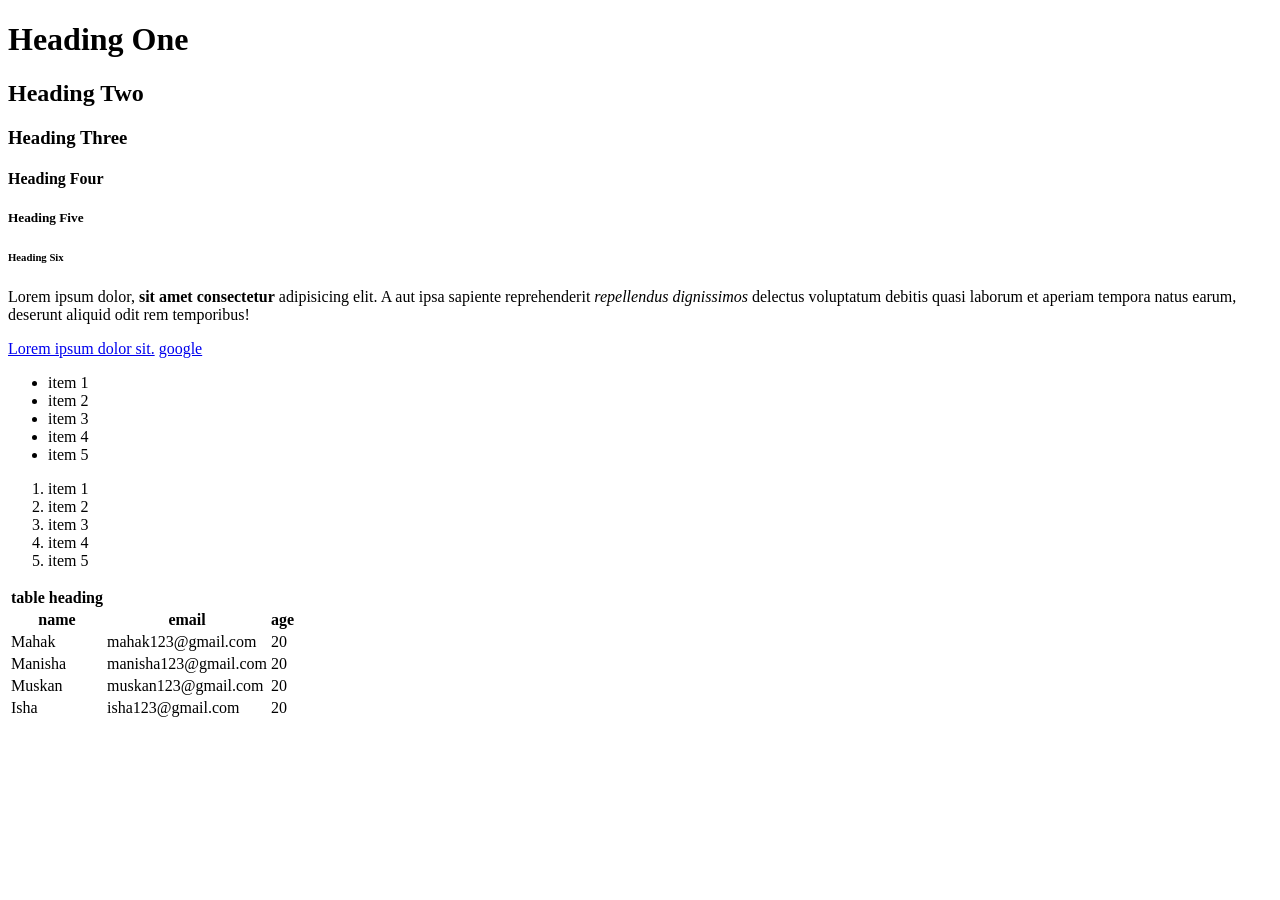
==== HTMLPractice/index.html @ 02afcac0 "1 hour course to cover basics of HTML half done" ====
<!DOCTYPE html>
<html lang="en">
<head>
    <meta charset="UTF-8">

    <meta name="viewport" content="width=device-width, initial-scale=1.0">
    <title>Document</title>
</head>
<body>
    <!-- Headings -->
     <h1>Heading One</h1>
     <h2>Heading Two</h2>
     <h3>Heading Three</h3>
     <h4>Heading Four</h4>
     <h5>Heading Five</h5>
     <h6>Heading Six</h6>
     <!-- Paragraph -->
     <p>Lorem ipsum dolor,<strong> sit amet consectetur</strong> adipisicing elit. A aut ipsa sapiente reprehenderit
         <em>repellendus dignissimos </em> delectus voluptatum debitis quasi laborum et aperiam tempora natus earum, deserunt aliquid odit rem temporibus!</p>

     <!-- storng for making any part look strong that bold or highlight -->
    <!-- em emphasis -->
     <!-- elements  -->
       <!-- Inline Elements: -->
          <!-- Do not starts on new line . Take only the necessary width span image <a> -->
        <!-- Block Element headings div p form -->
          <!-- Starts in the new Line -->
          <!-- Take full width available -->


          <!-- links -->
           <a href="http://google.com">Lorem ipsum dolor sit.</a>
           <a href="http://google.com" target="_blank">google</a> 
           <!-- this will be opened in the new tab -->
        
           <!-- Lists -->
             <!-- lists add little bit of padding by default -->

            <!-- unorderd list -->
            <ul>
                <li>item 1</li>
                 <li>item 2</li> 
                 <li>item 3</li> 
                 <li>item 4</li>
                 <li>item 5</li>
            </ul>

            <!-- ordered List -->
            <ol>
                <li>item 1</li>
                 <li>item 2</li> 
                 <li>item 3</li> 
                 <li>item 4</li>
                 <li>item 5</li>
            </ol>

            <!-- table -->
             <table>
                <thead>
                    <!-- headings -->
                    <th>table heading</th>
                    <tr>
                        <th>name</th>
                        <th>email</th>
                        <th>age</th>
                    </tr>
                </thead>
                <tbody>
                    
                    <tr>
                        <!-- table data -->
                        <td>Mahak</td>
                        <td>mahak123@gmail.com</td>
                        <td>20</td>
                    </tr>
                    <tr>
                        <td>Manisha</td>
                        <td>manisha123@gmail.com</td>
                        <td>20</td>
                    </tr>
                    <tr>
                        <td>Muskan</td>
                        <td>muskan123@gmail.com</td>
                        <td>20</td>
                    </tr>
                    <tr>
                        <td>Isha</td>
                        <td>isha123@gmail.com</td>
                        <td>20</td>
                    </tr>
                </tbody>
             </table>
</body>
</html>
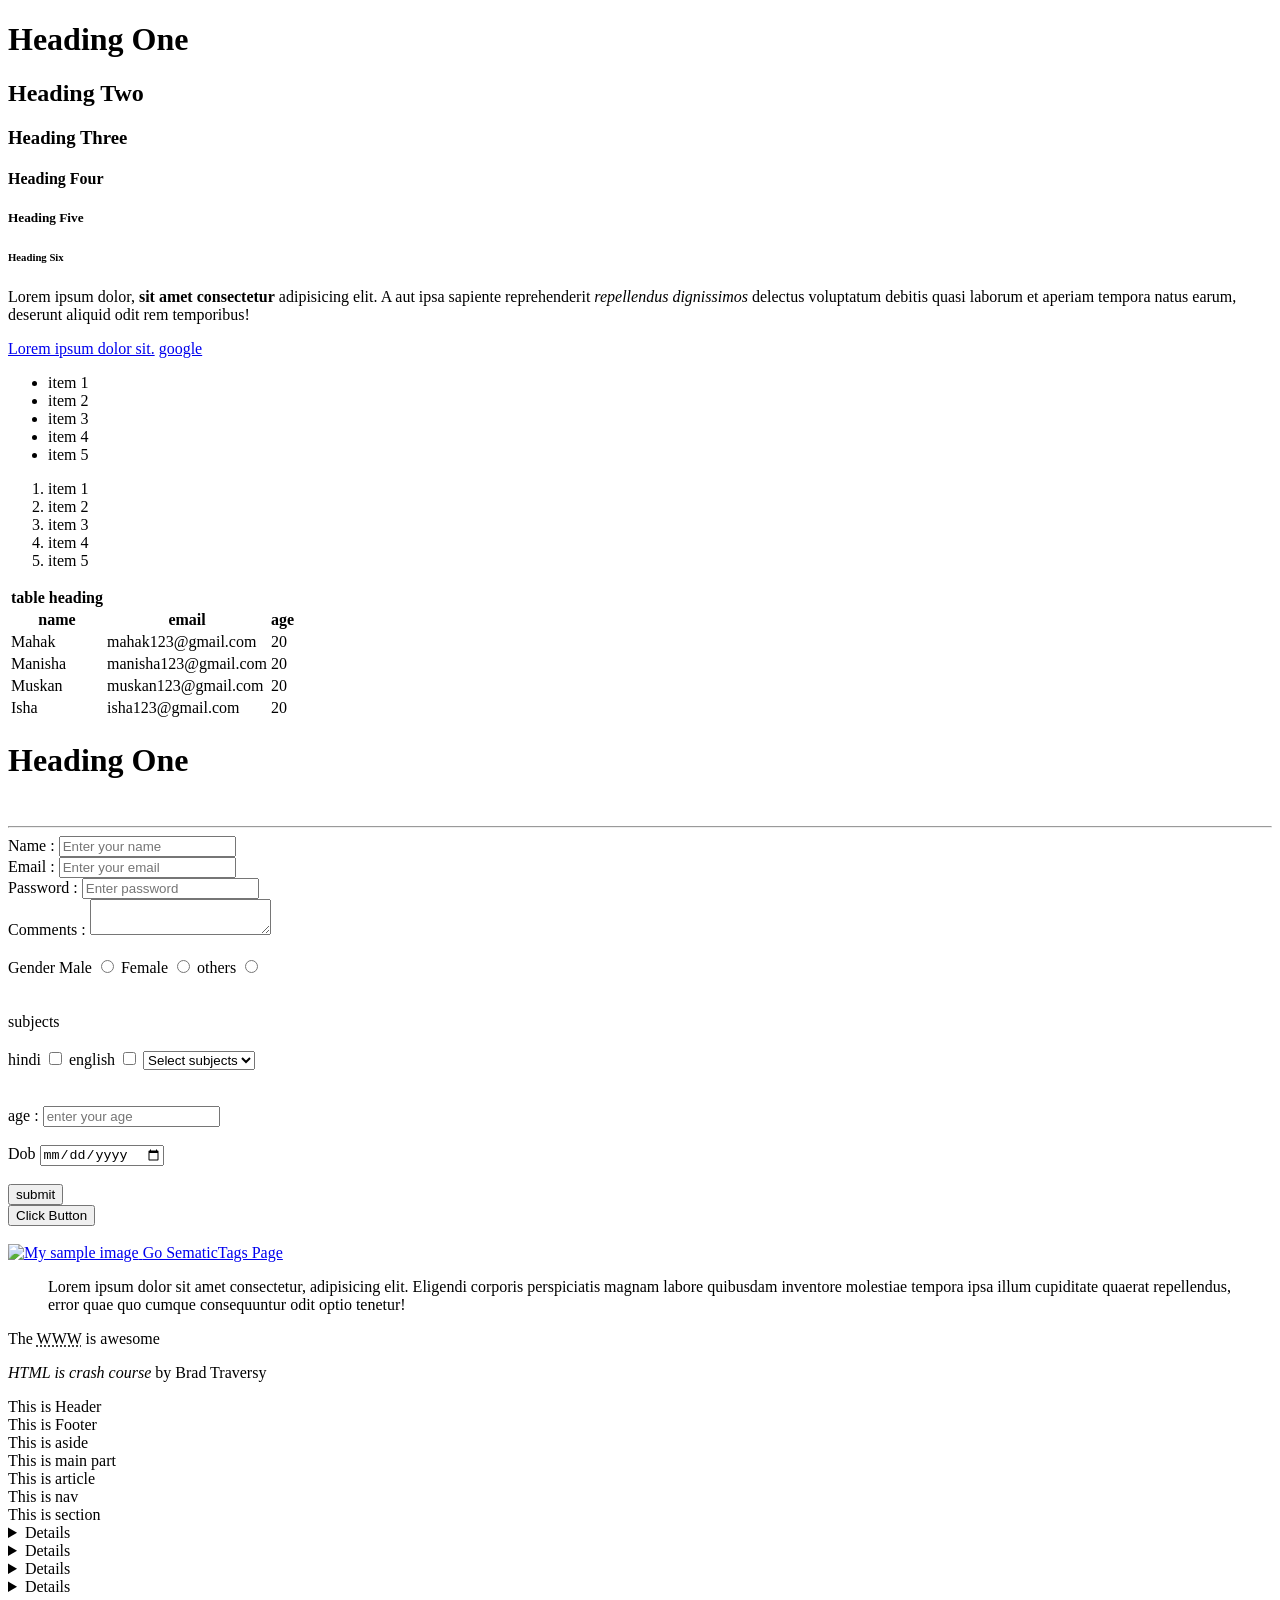
==== commit 3d9483d9: "HTML Crash Course For Absolute Beginners Completed" ====
--- a/HTMLPractice/index.html
+++ b/HTMLPractice/index.html
@@ -90,5 +90,116 @@
                     </tr>
                 </tbody>
              </table>
+
+             <!--All html tags have attributes which tell more about that tag they are key  value pair  -->
+             <h1 title = "heading_1">Heading One </h1>
+             <!-- title is attribute -->
+
+             <br>
+             <hr> 
+             <!-- horizontal row -->
+         <!-- form -->
+          <form action="random.php" method="post">
+            <label>Name :</label>
+            <input type="text" name = "username" placeholder="Enter your name">
+            <br>
+            <!-- we can use type text to write email but when we use type = email that if the email is invaild we don't need to check it from js it is done by this type only it check wheather email is valid or not  -->
+            <label>Email :</label>
+            <input type="email" name = "email" placeholder="Enter your email ">
+ <br>
+            <label>Password :</label>
+            <input type="password" name="password" placeholder="Enter password">
+            <br>
+            <label>Comments :</label>
+            <textarea name = "message"></textarea>
+            <br>
+            <br>
+            <!-- giving the same name will make sure that only one of the radio is selected -->
+            <label>Gender</label>
+            <label>Male</label>
+            <input name = 'Gender' type="radio"> 
+            <label >Female</label>
+            <input name = 'Gender' type="radio"> 
+            <label >others</label>
+            <input name = 'Gender' type="radio"> 
+           
+            <br>
+            <br>
+            <br>
+            <label>subjects</label>
+            <br>
+            <br>
+            <label>hindi</label>
+            <input type="checkbox" name="" id="">
+            <label>english</label>
+            <input type="checkbox" name="" id="">
+
+            <select name="" id="">
+                <option value="">Select subjects</option>
+                <option value="">Hindi</option>
+                <option value="">English</option>
+                <option value="">Math</option>
+            </select>
+            <br>
+            <br>
+            <br>
+
+            <label for="">age :</label>
+            <input type="number" placeholder="enter your age">
+
+            <br>
+            <br>
+            <label for="">
+                Dob
+            </label>
+            <input type="date" name="" id="">
+
+            <br>
+            <br>
+            <input type="submit" name="submit" value="submit">
+          </form>
+
+          <!-- button -->
+           <button>Click Button</button>
+            <br>
+            <br>
+         <!-- image tag -->
+            <a href="https://images.unsplash.com/photo-1739536176048-caa7190dba66?w=500&auto=format&fit=crop&q=60&ixlib=rb-4.0.3&ixid=M3wxMjA3fDB8MHxmZWF0dXJlZC1waG90b3MtZmVlZHwzfHx8ZW58MHx8fHx8">
+          <img src="https://images.unsplash.com/photo-1739536176048-caa7190dba66?w=500&auto=format&fit=crop&q=60&ixlib=rb-4.0.3&ixid=M3wxMjA3fDB8MHxmZWF0dXJlZC1waG90b3MtZmVlZHwzfHx8ZW58MHx8fHx8" alt="My sample image" width="200" height="200">
+         </a>    
+         
+        <a href="SematicTags.html" target="_blank">Go SematicTags Page</a>
+         
+        <!-- Quatation -->
+         <!-- it also adds little bit of the left padding -->
+          <!-- cite have the link from which site does the quote belongs it is not visible on browser -->
+         <blockquote cite="http://google.com">
+            Lorem ipsum dolor sit amet consectetur, adipisicing elit. Eligendi corporis perspiciatis magnam labore quibusdam inventore molestiae tempora ipsa illum cupiditate quaerat repellendus, error quae quo cumque consequuntur odit optio tenetur!
+         </blockquote>
+        
+         <!-- on this abbrebiation dotted line will come down to it-->
+         <p>The <abbr title="world wide web">WWW</abbr> is awesome</p>
+
+         <!-- this tells the browser that it is sited it will be in the italic --> 
+         <p><cite>HTML is crash course</cite> by Brad Traversy</p>
+         
+         <!-- sematic tags -->
+          <!-- A sematic element clearly describes its meaning to both the browser and the developer -->
+           <header>This is Header</header>
+           <footer>This is Footer</footer>
+           <aside>This is aside</aside>
+           <main>This is main part</main>
+           <article>This is article</article>
+           <nav>This is nav</nav>
+           <section>This is section</section>
+
+           <!-- this detail tag will give heading Details by itself and what every is written in details tag will come in dropdown way  -->
+           <details>this is details</details>
+           <details>this is details</details>
+           <details>this is details</details>
+           <details>this is details</details>
+           <br>
+           <br>
+           <br>
 </body>
 </html>
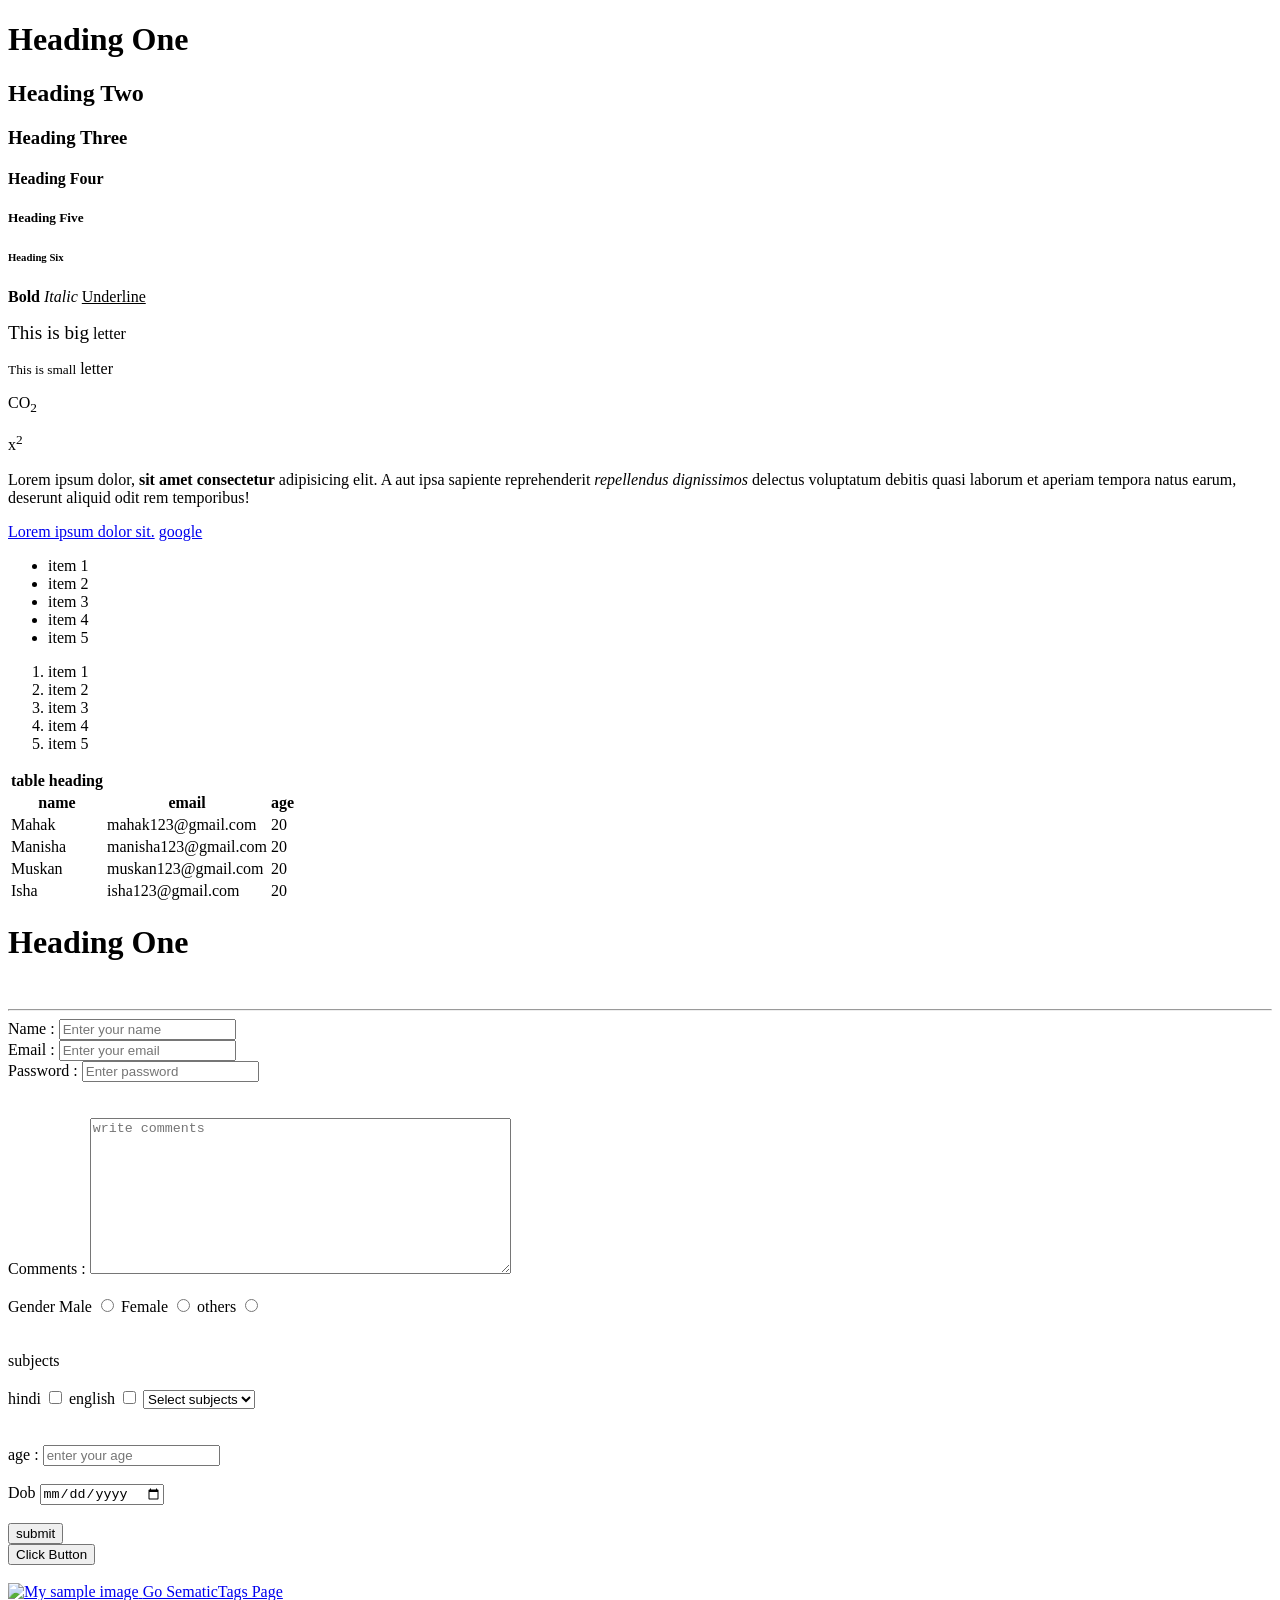
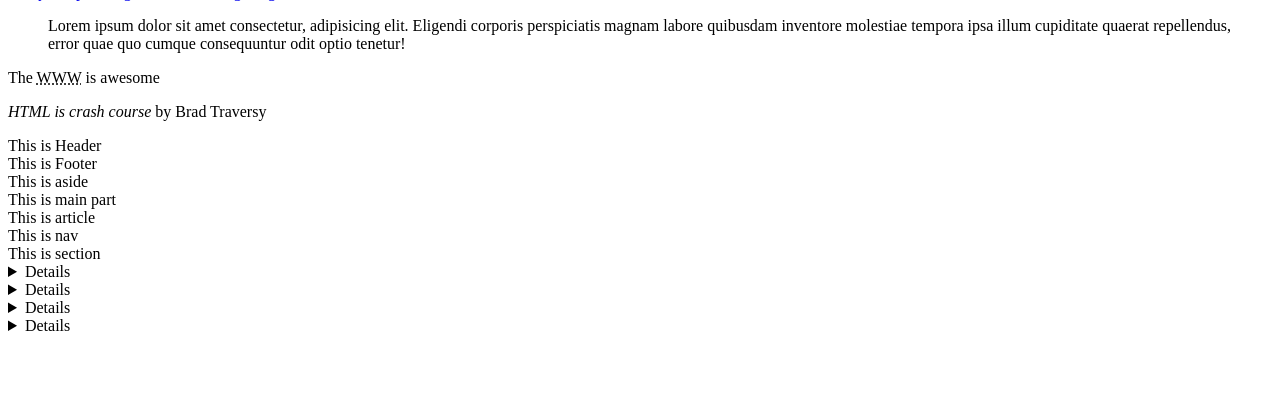
==== commit 490ae600: "Basics Of Html" ====
--- a/HTMLPractice/index.html
+++ b/HTMLPractice/index.html
@@ -2,18 +2,32 @@
 <html lang="en">
 <head>
     <meta charset="UTF-8">
-
+     <link rel="icon" href="https://plus.unsplash.com/premium_photo-1736165168647-e216dcd23720?w=500&auto=format&fit=crop&q=60&ixlib=rb-4.0.3&ixid=M3wxMjA3fDB8MHxmZWF0dXJlZC1waG90b3MtZmVlZHwyfHx8ZW58MHx8fHx8">
+     <!-- febicon -->
     <meta name="viewport" content="width=device-width, initial-scale=1.0">
     <title>Document</title>
 </head>
 <body>
     <!-- Headings -->
-     <h1>Heading One</h1>
-     <h2>Heading Two</h2>
-     <h3>Heading Three</h3>
-     <h4>Heading Four</h4>
-     <h5>Heading Five</h5>
-     <h6>Heading Six</h6>
+   <div>
+    <h1>Heading One</h1>
+    <h2>Heading Two</h2>
+    <h3>Heading Three</h3>
+    <h4>Heading Four</h4>
+    <h5>Heading Five</h5>
+    <h6>Heading Six</h6>
+   </div>
+
+   <div>
+    <b>Bold</b>
+    <i>Italic</i>
+    <u>Underline</u>
+    <p> <big>This is big</big> letter</p>
+    <p> <small>This is small</small> letter</p>
+    <p>CO<sub>2</sub></p>
+    <p>x<sup>2</sup></p>
+   </div>
+
      <!-- Paragraph -->
      <p>Lorem ipsum dolor,<strong> sit amet consectetur</strong> adipisicing elit. A aut ipsa sapiente reprehenderit
          <em>repellendus dignissimos </em> delectus voluptatum debitis quasi laborum et aperiam tempora natus earum, deserunt aliquid odit rem temporibus!</p>
@@ -110,8 +124,10 @@
             <label>Password :</label>
             <input type="password" name="password" placeholder="Enter password">
             <br>
+            <br>
+            <br>
             <label>Comments :</label>
-            <textarea name = "message"></textarea>
+            <textarea name = "message" placeholder="write comments" cols="50" rows="10"></textarea>
             <br>
             <br>
             <!-- giving the same name will make sure that only one of the radio is selected -->
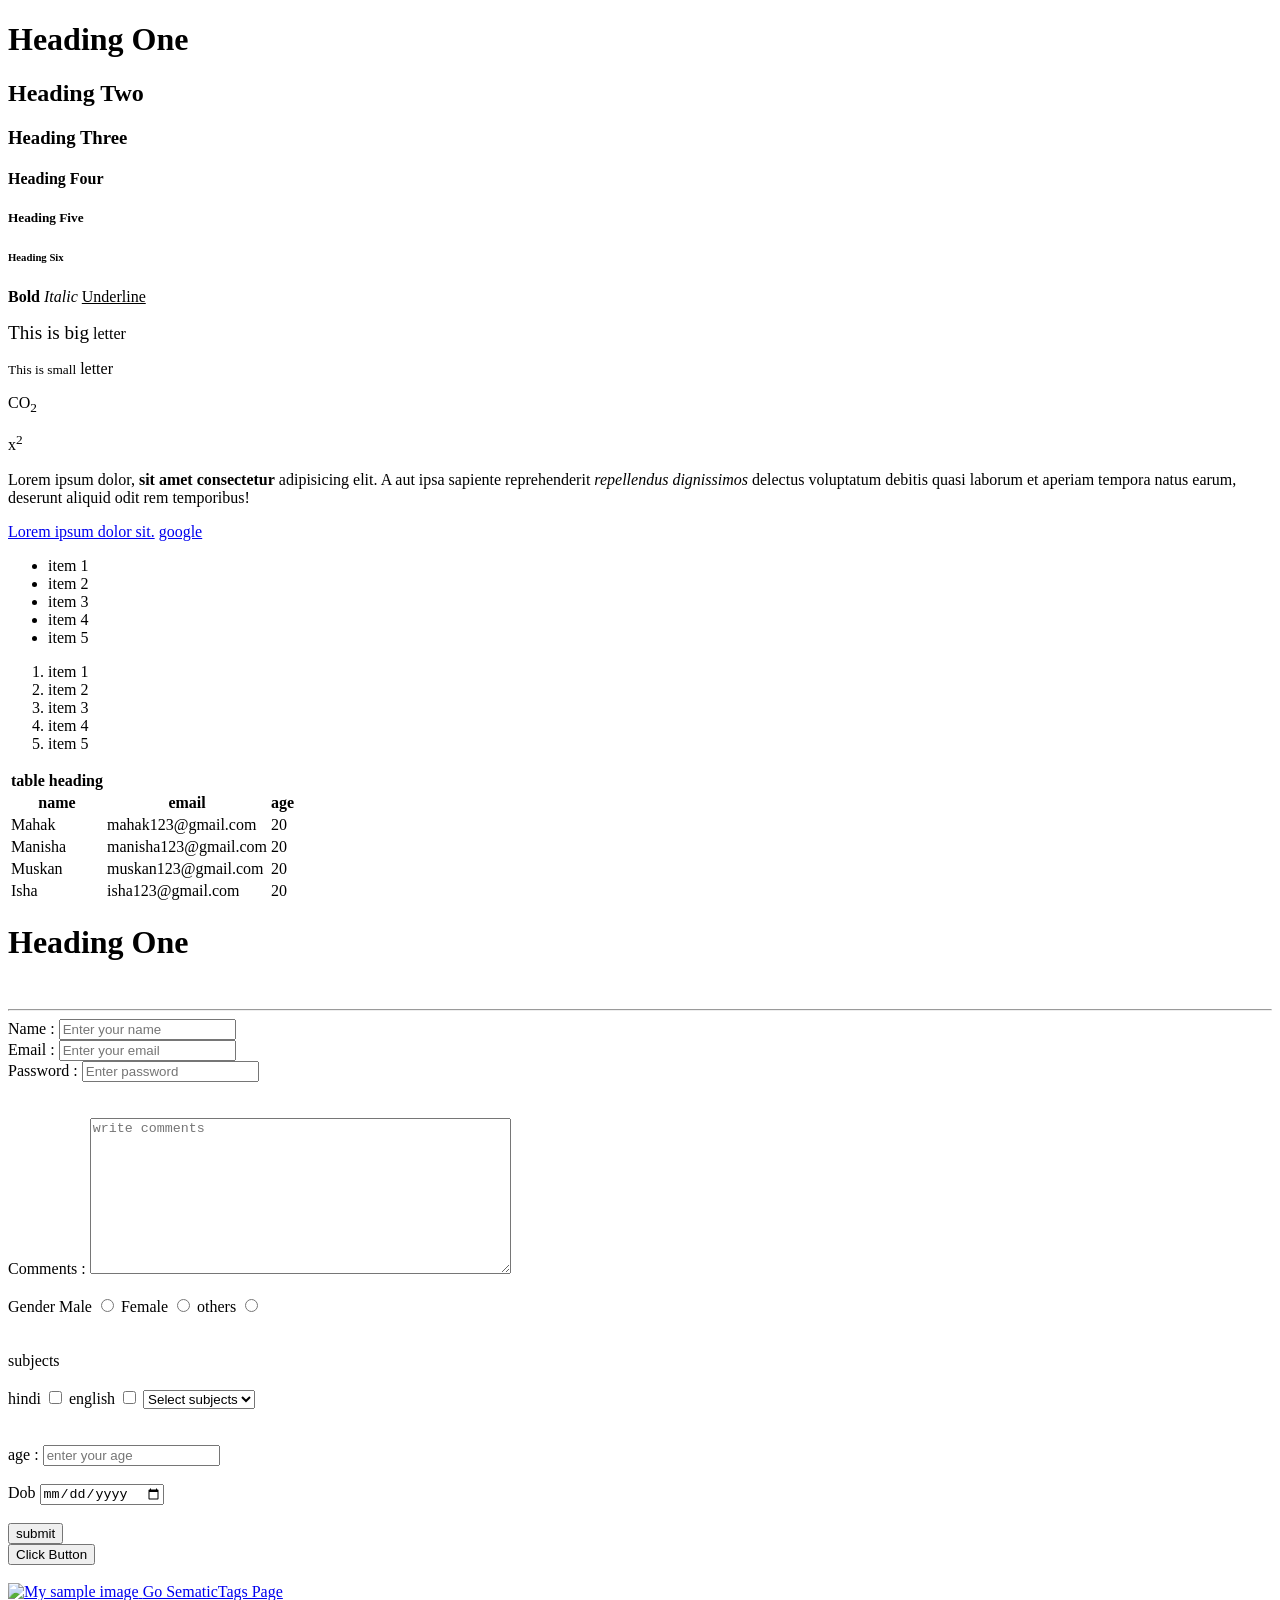
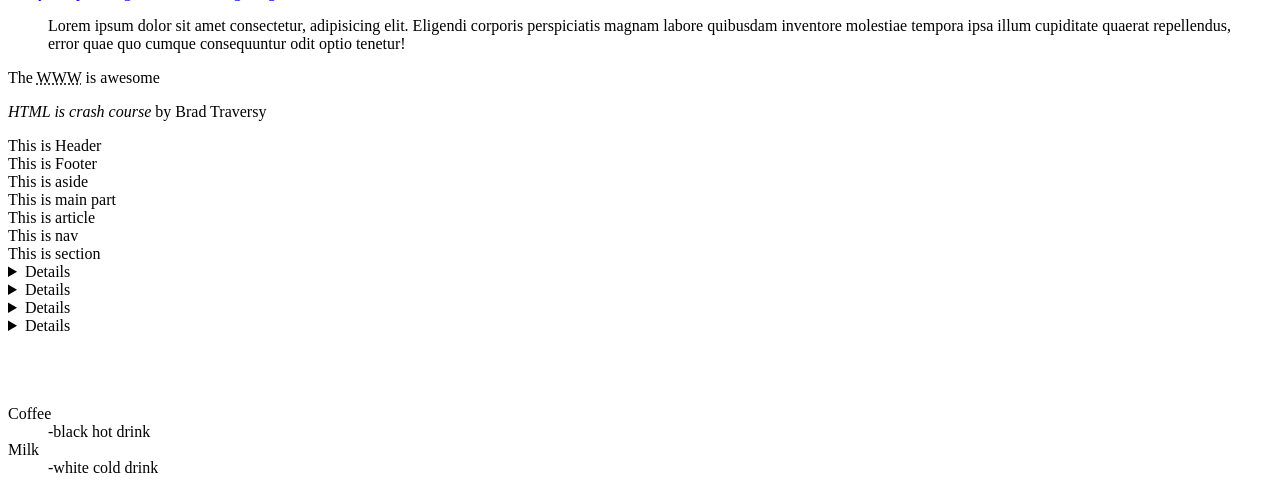
==== commit ca3148dd: "css" ====
--- a/HTMLPractice/index.html
+++ b/HTMLPractice/index.html
@@ -217,5 +217,14 @@
            <br>
            <br>
            <br>
+
+           <!-- descriptive list -->
+           <!-- The <dl> tag defines the description list, the <dt> tag defines the term (name), and the <dd> tag describes each term: -->
+           <dl>
+            <dt>Coffee</dt>
+            <dd>-black hot drink</dd>
+            <dt>Milk</dt>
+            <dd>-white cold drink</dd>
+          </dl>
 </body>
 </html>
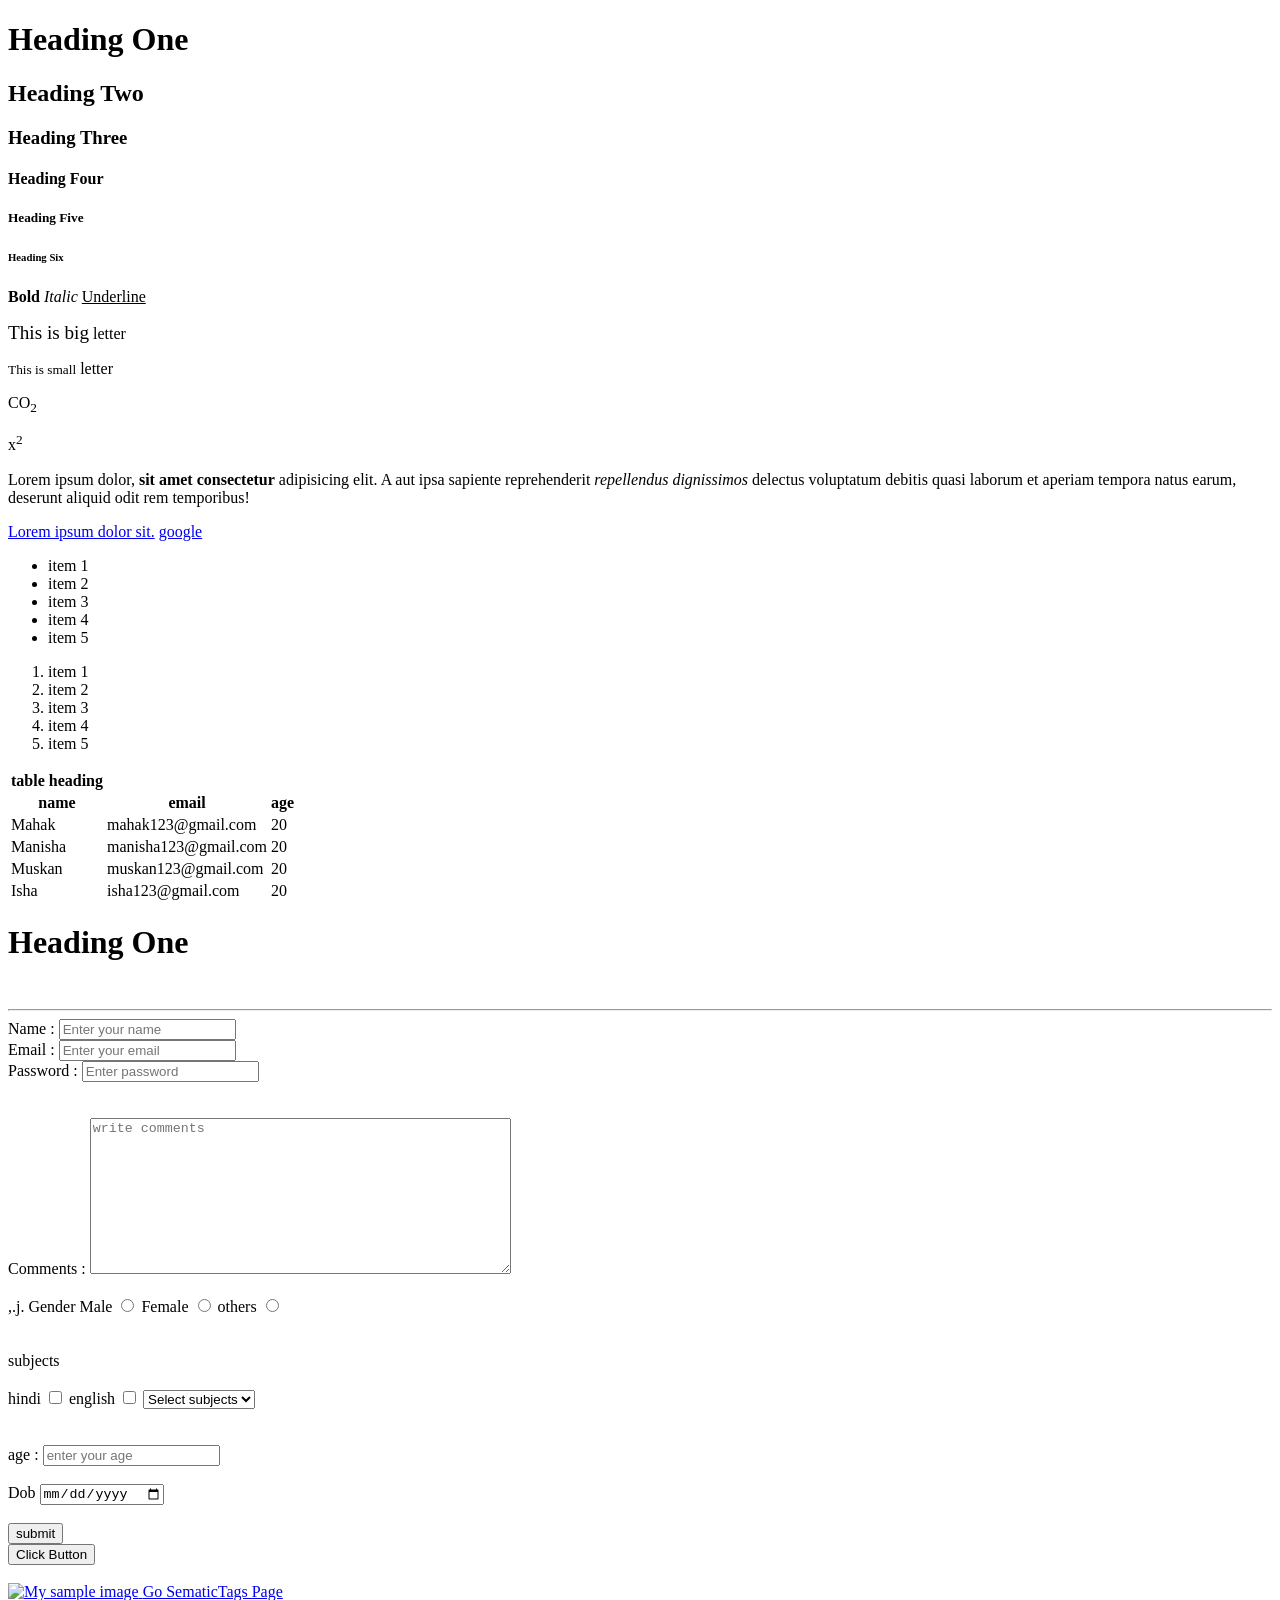
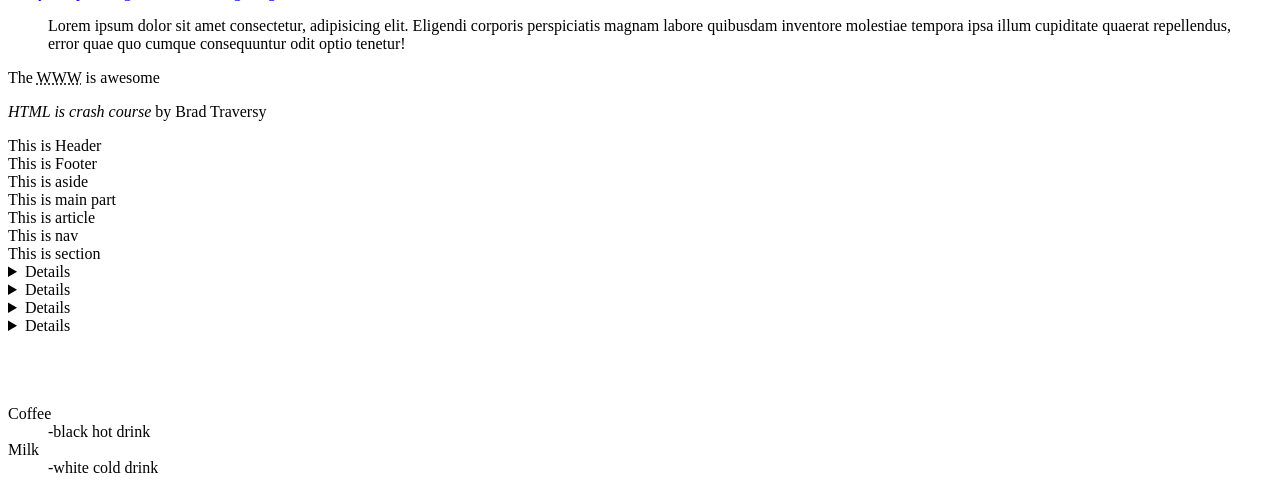
==== commit 78269add: "FilterImplementation" ====
--- a/HTMLPractice/index.html
+++ b/HTMLPractice/index.html
@@ -129,7 +129,7 @@
             <label>Comments :</label>
             <textarea name = "message" placeholder="write comments" cols="50" rows="10"></textarea>
             <br>
-            <br>
+            <br>,.j.
             <!-- giving the same name will make sure that only one of the radio is selected -->
             <label>Gender</label>
             <label>Male</label>
